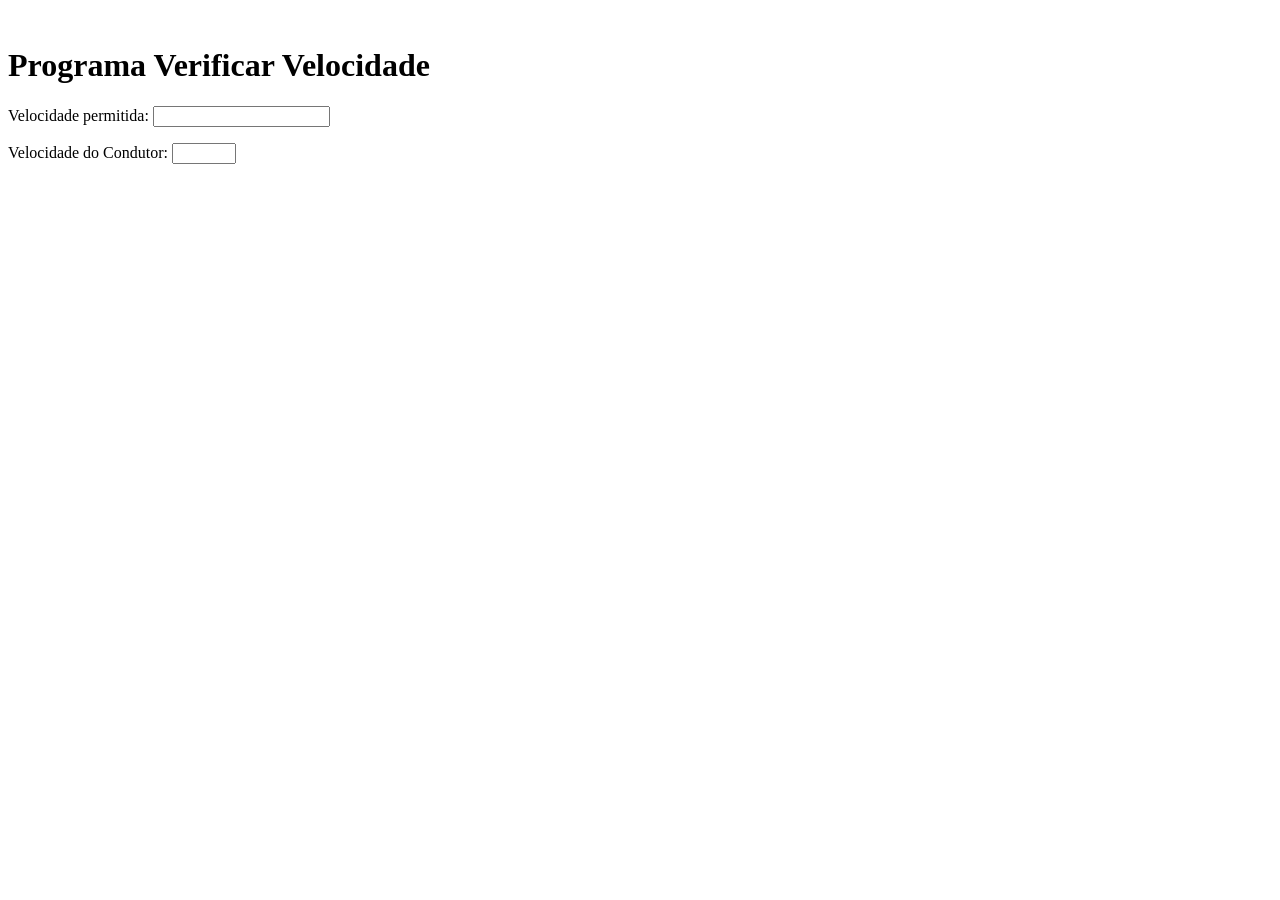
==== velocidade/velocidade.html @ d1b4f88b "Add files via upload" ====
<!DOCTYPE html>
<html lang="pt">
<head>
    <meta charset="UTF-8">
    <meta name="viewport"content="width=device-width,intial-scale=1.0">
    <link rel="stylesheet" href="css/style.css">
    <title>Programa Verificar Velocidade</title>
</head>
<body>
    <img src="img/exerc.jpg" alt="">
    <h1>Programa Verificar Velocidade</h1>
    <form> <p>Velocidade
        permitida:
        <input type="text" id="inNome" required>
    </p>
    <p>Velocidade do Condutor:
        <input type="number"
        id="inNota1" min="0" max="10"
        step="0.1" required>
    </p>
</form>

</body>
</html>
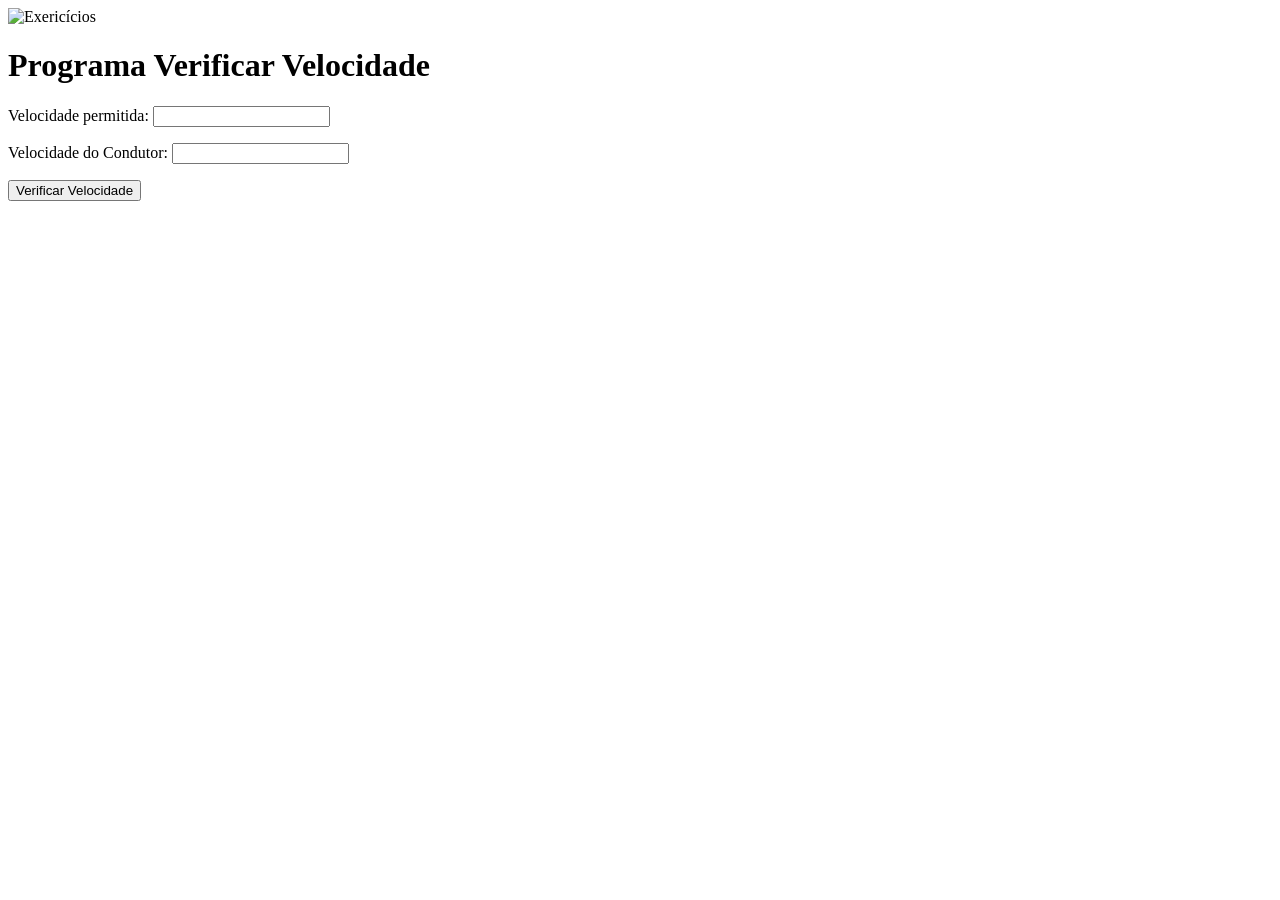
==== commit d3f00fd3: "Add files via upload" ====
--- a/velocidade/velocidade.html
+++ b/velocidade/velocidade.html
@@ -2,23 +2,24 @@
 <html lang="pt">
 <head>
     <meta charset="UTF-8">
+    <meta http-equiv="X-UA-Compatible" content="IE-edge">
     <meta name="viewport"content="width=device-width,intial-scale=1.0">
-    <link rel="stylesheet" href="css/style.css">
-    <title>Programa Verificar Velocidade</title>
+    <link rel="stylesheet" href="css/estilos.css">
+    <title>Velocidade</title>
 </head>
 <body>
-    <img src="img/exerc.jpg" alt="">
+    <img src="img/exerc.jpg" alt="Exericícios">
     <h1>Programa Verificar Velocidade</h1>
-    <form> <p>Velocidade
-        permitida:
-        <input type="text" id="inNome" required>
+    <form> 
+        <p>Velocidade permitida:
+        <input type="number" id="inPermitida" min="5" step="1" required>
     </p>
     <p>Velocidade do Condutor:
-        <input type="number"
-        id="inNota1" min="0" max="10"
-        step="0.1" required>
+        <input type="number"id="inCondutor" min="5" step="1" required>
     </p>
+    <input type="submit" value="Verificar Velocidade">
 </form>
-
+<h3></h3>
+<script src="velocidade.js"></script>
 </body>
 </html>
